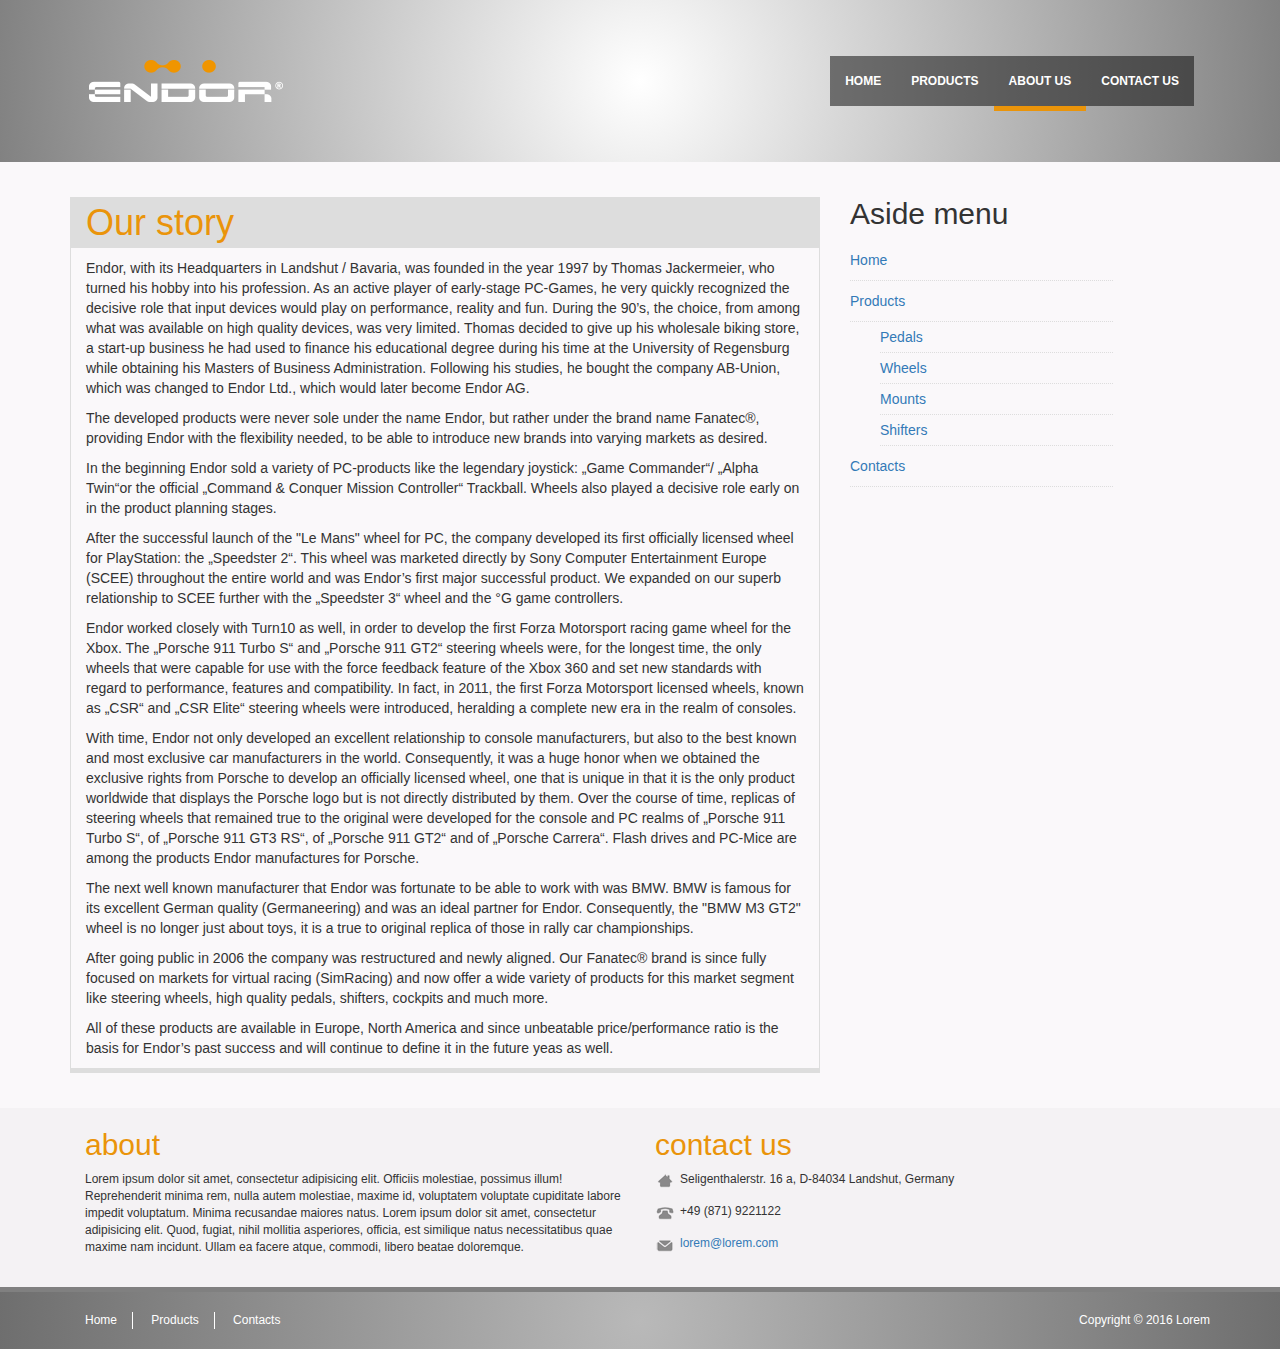
==== about.html @ a61b6174 "добавление новой вкладки "о нас"" ====
<!DOCTYPE html>
<html lang="en">
<head>
  <title>about</title>
  <meta charset="UTF-8">
  <meta http-equiv="X-UA-Compatible" content="IE=edge">
  <meta name="viewport" content="width=device-width, initial-scale=1">
  <meta name="theme-color" content="#ea940a">
  <link href="css/bootstrap.css" rel="stylesheet">
  <link href="css/slick.css" rel="stylesheet">
  <link href="css/slick-theme.css" rel="stylesheet">
  <link href="css/style.css" rel="stylesheet">
</head>
<body>
  <header class="page-header">
		<section class="page-nav">
			<nav class="navbar container">
				<div class="navbar-header">
					<button type="button" class="navbar-toggle collapsed" data-toggle="collapse" data-target="#bs-example-navbar-collapse-1" aria-expanded="false">
						<span class="sr-only">Toggle navigation</span>
						<span class="icon-bar"></span>
						<span class="icon-bar"></span>
						<span class="icon-bar"></span>
					</button>
					<a class="page-logo navbar-brand" href="index.html"><span></span></a>
				</div>
				<div class="collapse navbar-collapse" id="bs-example-navbar-collapse-1">
					<ul class="nav navbar-nav navbar-right">
						<li><a href="index.html" class="page-nav__link">Home</a></li>
						<li><a href="products.html" class="page-nav__link">Products</a></li>
						<li><a href="about.html" class="page-nav__link page-nav__link--active">About us</a></li>						
						<li><a href="contacts.html" class="page-nav__link">Contact us</a></li>
					</ul>
				</div>
			</nav>        
		</section>
  </header>
  <main class="page-main container">
  	<section class="about col-sm-8">
			<div class="about__wrapper">
				<h1 class="about__header">Our story</h1>
				<p>Endor, with its Headquarters in Landshut / Bavaria, was founded in the year 1997 by Thomas Jackermeier, who turned his hobby into his profession. As an active player of early-stage PC-Games, he very quickly recognized the decisive role that input devices would play on performance, reality and fun. During the 90’s, the choice, from among what was available on high quality devices, was very limited. Thomas decided to give up his wholesale biking store, a start-up business he had used to finance his educational degree during his time at the University of Regensburg while obtaining his Masters of Business Administration. Following his studies, he bought the company AB-Union, which was changed to Endor Ltd., which would later become Endor AG.</p>
				<p>The developed products were never sole under the name Endor, but rather under the brand name Fanatec®, providing Endor with the flexibility needed, to be able to introduce new brands into varying markets as desired.</p>
				<p>In the beginning Endor sold a variety of PC-products like the legendary joystick: „Game Commander“/ „Alpha Twin“or the official „Command & Conquer Mission Controller“ Trackball. Wheels also played a decisive role early on in the product planning stages.</p>
				<p>After the successful launch of the "Le Mans" wheel for PC, the company developed its first officially licensed wheel for PlayStation: the „Speedster 2“. This wheel was marketed directly by Sony Computer Entertainment Europe (SCEE) throughout the entire world and was Endor’s first major successful product. We expanded on our superb relationship to SCEE further with the „Speedster 3“ wheel and the °G game controllers.</p>
				<p>Endor worked closely with Turn10 as well, in order to develop the first Forza Motorsport racing game wheel for the Xbox. The „Porsche 911 Turbo S“ and „Porsche 911 GT2“ steering wheels were, for the longest time, the only wheels that were capable for use with the force feedback feature of the Xbox 360 and set new standards with regard to performance, features and compatibility. In fact, in 2011, the first Forza Motorsport licensed wheels, known as „CSR“ and „CSR Elite“ steering wheels were introduced, heralding a complete new era in the realm of consoles.</p>
				<p>With time, Endor not only developed an excellent relationship to console manufacturers, but also to the best known and most exclusive car manufacturers in the world. Consequently, it was a huge honor when we obtained the exclusive rights from Porsche to develop an officially licensed wheel, one that is unique in that it is the only product worldwide that displays the Porsche logo but is not directly distributed by them. Over the course of time, replicas of steering wheels that remained true to the original were developed for the console and PC realms of „Porsche 911 Turbo S“, of „Porsche 911 GT3 RS“, of „Porsche 911 GT2“ and of „Porsche Carrera“. Flash drives and PC-Mice are among the products Endor manufactures for Porsche.</p>
				<p>The next well known manufacturer that Endor was fortunate to be able to work with was BMW. BMW is famous for its excellent German quality (Germaneering) and was an ideal partner for Endor. Consequently, the "BMW M3 GT2" wheel is no longer just about toys, it is a true to original replica of those in rally car championships.</p>
				<p>After going public in 2006 the company was restructured and newly aligned. Our Fanatec® brand is since fully focused on markets for virtual racing (SimRacing) and now offer a wide variety of products for this market segment like steering wheels, high quality pedals, shifters, cockpits and much more.</p>
				<p>All of these products are available in Europe, North America and since   unbeatable price/performance ratio is the basis for Endor’s past success and will continue to define it in the future yeas as well.</p> 
			</div>
		</section>
		<aside class="side-menu col-sm-3 hidden-xs">
			<h2>Aside menu</h2>
			<ul>
				<li><a href="index.html">Home</a></li>
				<li>
					<a href="products.html">Products</a>
					<ul>
						<li><a href="products.html#pedals">Pedals</a></li>
						<li><a href="products.html#wheels">Wheels</a></li>
						<li><a href="products.html#mounts">Mounts</a></li>
						<li><a href="products.html#shifters">Shifters</a></li>
					</ul>
				</li>
				<li><a href="contacts.html">Contacts</a></li>
			</ul>
		</aside>
  </main>	
	<footer class="page-footer">
    <div class="page-footer__higher">
    	<div class="container">
    		<section class="page-footer__about col-sm-6">
				<h2>about</h2>
				<p>Lorem ipsum dolor sit amet, consectetur adipisicing elit. Officiis molestiae, possimus illum! Reprehenderit minima rem, nulla autem molestiae, maxime id, voluptatem voluptate cupiditate labore impedit voluptatum. Minima recusandae maiores natus. Lorem ipsum dolor sit amet, consectetur adipisicing elit. Quod, fugiat, nihil mollitia asperiores, officia, est similique natus necessitatibus quae maxime nam incidunt. Ullam ea facere atque, commodi, libero beatae doloremque.</p>
			</section>
			<section class="page-footer__contacts col-sm-6">
				<h2>contact us</h2>
				<ul>
					<li class="page-footer__address">Seligenthalerstr. 16 a, D-84034 Landshut, Germany</li>
					<li class="page-footer__phone">+49 (871) 9221122</li>
					<li class="page-footer__email"><a href="#">lorem@lorem.com</a></li>
				</ul>
			</section>
    	</div>
    </div>
    <div class="page-footer__lower">
      <div class="container">
				<ul class="page-footer__links col-sm-9">
					<li><a href="index.html">Home</a></li>
					<li><a href="products.html">Products</a></li>
					<li><a href="contacts.html">Contacts</a></li>
				</ul> 		
				<span class="page-footer__copy col-sm-3">Copyright © 2016 Lorem</span>
			</div>	
    </div>        
  </footer>
  <script src="https://ajax.googleapis.com/ajax/libs/jquery/1.11.3/jquery.min.js"></script>
  <script src="js/bootstrap.js"></script>
  <script src="js/slick.js"></script>
  <script src="js/script.js"></script>
</body>
</html>
---- css/style.css ----
.products {
  padding: 40px 0;
  min-height: 600px;
}
.products__header {
  margin: 20px 15px;
  display: inline-block;
}
@media (max-width: 767px) {
  .products__header {
    display: block;
    text-align: center;
  }
}
.products__filter {
  margin: 20px 0;
  display: inline-block;
  float: right;
}
.products__filter span {
  margin-right: 10px;
}
.products__filter button {
  padding: 5px 10px;
  outline: none;
  border: 1px solid #ddd;
  transition: all .3s;
}
.products__filter button:hover {
  background: #f6aa31;
}
@media (max-width: 767px) {
  .products__filter button {
    margin: 0;
  }
}
.products__filter .filter-active {
  background: #ea940a;
  color: #fff;
}
@media (max-width: 767px) {
  .products__filter {
    float: none;
    display: block;
    text-align: center;
  }
}
.products__container {
  transition: all .3s;
  padding: 0;
}
.products__item {
  text-align: center;
  margin-bottom: 20px;
}
.products__item:hover .products__descr {
  transform: translateY(0);
}
.products__inner {
  position: relative;
  overflow: hidden;
  border: 1px solid #ddd;
  background: #fff;
}
.products__inner img {
  width: 100%;
}
@media (max-width: 767px) {
  .products__inner img {
    width: auto;
  }
}
.products__descr {
  text-align: justify;
  padding: 5px 20px;
  position: absolute;
  top: 0;
  left: 0;
  width: 100%;
  height: 100%;
  background: rgba(0, 0, 0, 0.66);
  color: #fff;
  transform: translateY(100%);
  transition: all .3s;
}
.products__descr h2 {
  font-size: 18px;
  position: relative;
  padding-bottom: 10px;
  color: #ea940a;
}
.products__descr h2::before {
  content: '';
  display: block;
  width: 100%;
  height: 1px;
  background: #fff;
  position: absolute;
  top: 100%;
}
.products__descr p {
  font-size: 12px;
}
@media (max-width: 767px) {
  .products__descr {
    position: static;
    transform: none;
  }
}
.page-main {
  padding: 15px 0;
}
.product__header {
  margin: 0;
  background: #ddd;
  padding: 10px;
  color: #ea940a;
}
.product__wrapper {
  border: 1px solid #ddd;
  padding: 0 15px;
  background: #fff;
  border-bottom: 10px solid #ddd;
}
.product__img {
  display: block;
}
.product__img img {
  width: 100%;
}
.product__slider .slick-arrow {
  width: 80px;
  height: 100px;
}
.product__slider .slick-prev {
  left: 0;
  z-index: 1;
}
.product__slider .slick-prev::before {
  content: '';
  display: block;
  width: 21px;
  height: 21px;
  position: absolute;
  border-left: 7px solid #ea940a;
  border-top: 7px solid #ea940a;
  transform: rotate(-45deg);
}
.product__slider .slick-next {
  right: 0;
  z-index: 1;
}
.product__slider .slick-next::before {
  content: '';
  display: block;
  width: 21px;
  height: 21px;
  position: absolute;
  right: 0;
  border-right: 7px solid #ea940a;
  border-top: 7px solid #ea940a;
  transform: rotate(45deg);
}
.product__slider-nav img {
  width: 100%;
}
.product .slick-dots {
  position: absolute;
  margin-top: 10px;
}
.product .slick-dots button::before {
  content: '';
  background: grey;
  border-radius: 50%;
  width: 10px;
  height: 10px;
}
.product .slick-active button::before {
  background: #ea940a;
}
.product article {
  margin: 20px 0;
}
.product article h2 {
  border-bottom: 1px solid #ddd;
  padding: 20px 0 5px;
  font-size: 24px;
}
.product article h3 {
  padding-left: 20px;
  padding-bottom: 10px;
  position: relative;
  font-size: 20px;
}
.product article h3::before {
  content: '';
  display: block;
  width: 16px;
  height: 16px;
  border-radius: 50%;
  border: 4px solid #ea940a;
  position: absolute;
  left: -3px;
  top: 3px;
}
.product article p {
  font-size: 15px;
}
.product article ul {
  list-style: none;
  padding-left: 0;
}
.product article ul li {
  margin-bottom: 5px;
  padding-left: 20px;
  position: relative;
  font-size: 15px;
}
.product article ul li::before {
  content: '';
  display: block;
  width: 10px;
  height: 5px;
  border-left: 2px solid #ea940a;
  border-bottom: 2px solid #ea940a;
  position: absolute;
  top: 6px;
  left: 0;
  transform: rotate(-45deg);
}
.contacts__form {
  margin-bottom: 40px;
  padding: 20px 0;
}
.contacts__form input {
  margin-bottom: 20px;
  padding: 6px;
  outline: none;
  background: #f4f2f4;
  border: 1px solid #a3a2a2;
  transition: all .3s;
}
.contacts__form input[type="submit"] {
  background: #ea940a;
  color: #fff;
}
.contacts__form input[type="submit"]:hover {
  background: #f6aa31;
}
.contacts__form input[type="submit"]:focus {
  background: #f6aa31;
}
.contacts__form input:hover {
  background: #fff;
}
.contacts__form input:focus {
  background: #fff;
}
.contacts__form textarea {
  resize: vertical;
  padding: 6px;
  outline: none;
  background: #f4f2f4;
  border: 1px solid #a3a2a2;
  margin-bottom: 20px;
  transition: all .3s;
}
.contacts__form textarea:hover {
  background: #fff;
}
.contacts__form label {
  padding: 0;
  padding-right: 10px;
  text-align: right;
}
.map {
  height: 400px;
  margin-top: 40px;
  border-top: 5px solid grey;
  border-bottom: 5px solid grey;
}
/*@font-face {
  font-family: Oswald;
  src: url("font/Oswald/Oswald-Light.ttf");
}*/
*::selection {
  background: #ea940a;
  color: #fff;
}
body {
  margin: 0;
  background: #faf8fa;
}
.scrollup {
  position: fixed;
  bottom: 60px;
  right: 5px;
  width: 50px;
  height: 50px;
  border-radius: 50%;
  background: rgba(0, 0, 0, 0.33);
  border: 5px solid rgba(0, 0, 0, 0.33);
  outline: none;
  transition: all .3s;
}
.scrollup::before {
  content: '';
  display: block;
  width: 20px;
  height: 20px;
  border-left: 5px solid rgba(0, 0, 0, 0.33);
  border-top: 5px solid rgba(0, 0, 0, 0.33);
  top: 50%;
  left: 50%;
  margin-top: 6px;
  margin-left: 4px;
  transform: rotate(45deg);
}
.scrollup:hover {
  background-color: rgba(0, 0, 0, 0.4);
}
.page-header {
  padding-top: 55px;
  padding-bottom: 55px;
  background: radial-gradient(100vh, #fff, #505050);
}
.page-header .page-nav__link {
  font-size: 12px;
  color: #fff;
  text-transform: uppercase;
  font-weight: bold;
  transition: all .3s;
}
.page-header .page-nav__link:hover {
  background: #f6aa31;
}
.page-header .page-nav__link--active {
  background: transparent !important;
  box-shadow: 0 5px 0 0 #ea940a;
}
@media (max-width: 767px) {
  .page-header .page-nav__link--active {
    background: #ea940a !important;
    box-shadow: none;
  }
}
.page-header .navbar {
  margin-bottom: 0;
  padding: 0 30px;
}
.page-header .navbar-nav {
  background: rgba(0, 0, 0, 0.5);
}
.page-header .navbar-toggle {
  border: 1px solid #ea940a;
  background: #ddd;
  border-radius: 0;
}
.page-header .navbar-toggle span {
  background: #ea940a;
}
.page-header .page-logo {
  width: 200px;
  background: url(../img/page-logo.png) no-repeat center;
}
.slick-slide:focus {
  outline: none;
}
.main-slider__wrapper {
  margin-bottom: 0;
  margin-top: 40px;
  padding: 0 30px;
}
.main-slider__item {
  text-align: center;
  margin-bottom: 40px;
  position: relative;
}
.main-slider__item img {
  text-align: center;
  width: 100%;
}
.main-slider__item::before {
  content: '';
  display: block;
  width: 280px;
  height: 40px;
  position: absolute;
  bottom: 87px;
  left: 10px;
  transform: rotate(-3deg);
  box-shadow: 50px 50px 15px 50px rgba(0, 0, 0, 0.5);
}
.main-slider__item::after {
  content: '';
  display: block;
  width: 280px;
  height: 40px;
  position: absolute;
  bottom: 87px;
  right: 20px;
  transform: rotate(3deg);
  box-shadow: -50px 50px 15px 50px rgba(0, 0, 0, 0.5);
  z-index: -1;
}
.main-slider .slick-dots {
  position: absolute;
  top: 100%;
}
.main-slider .slick-dots button::before {
  content: '';
  background: grey;
  border-radius: 50%;
  width: 10px;
  height: 10px;
}
.main-slider .slick-active button::before {
  background: #000;
  width: 20px;
  height: 20px;
  margin-top: -5px;
  margin-left: -5px;
}
.main-slider .slick-prev {
  left: 50px;
  top: 45%;
  z-index: 1;
}
.main-slider .slick-prev::before {
  content: '';
  display: block;
  width: 15px;
  height: 15px;
  border-left: 5px solid #fff;
  border-top: 5px solid #fff;
  transform: rotate(-45deg);
}
.main-slider .slick-next {
  right: 45px;
  top: 45%;
  z-index: 1;
}
.main-slider .slick-next::before {
  content: '';
  display: block;
  width: 15px;
  height: 15px;
  border-right: 5px solid #fff;
  border-top: 5px solid #fff;
  transform: rotate(45deg);
}
.features__wrapper {
  padding: 40px 15px 20px;
}
.features__wrapper img {
  float: left;
  margin-right: 10px;
}
.features__item {
  padding: 0 15px;
}
.features__item h3 {
  color: #ea940a;
}
.featured-products {
  padding: 20px 0;
  background: #f4f2f4;
}
.featured-products__header {
  margin: 0 15px 20px;
}
.featured-products__item {
  background: #fff;
  color: #3b3b3b;
  margin: 0 15px;
  padding: 20px;
  border: 1px solid #ddd;
}
.featured-products__item:hover {
  color: #626062;
  text-decoration: none;
}
.featured-products__item img {
  width: 100%;
}
.featured-products .slick-dots {
  text-align: right;
}
.featured-products .slick-dots button::before {
  content: '';
  background: #fff;
  border-radius: 50%;
  width: 10px;
  height: 10px;
  box-shadow: 0 0 0 1px #1f1f1f;
}
.featured-products .slick-active button::before {
  background: #848181;
}
.page-footer {
  font-size: 12px;
}
.page-footer__higher {
  background: #f4f2f4;
  padding-bottom: 10px;
}
.page-footer__lower {
  padding: 15px 0;
  border-top: 5px solid gray;
  background: radial-gradient(100vh, #b9b9b9, #505050);
}
.page-footer h2 {
  color: #ea940a;
}
.page-footer__contacts ul {
  list-style: none;
  padding: 0;
}
.page-footer__contacts ul li {
  padding: 0;
  padding-left: 25px;
  padding-bottom: 15px;
}
.page-footer__links {
  list-style: none;
  margin: 0;
  padding: 0;
}
.page-footer__links li {
  padding: 5px 0;
  display: inline-block;
}
.page-footer__links li:not(:last-child) a {
  border-right: 1px solid #fff;
}
@media (max-width: 767px) {
  .page-footer__links li {
    display: block;
    border: none;
  }
  .page-footer__links li a {
    border: none !important;
    font-size: 16px;
  }
}
.page-footer__links a {
  display: inline-block;
  padding: 0 15px;
  color: #fff;
}
@media (max-width: 767px) {
  .page-footer__links {
    text-align: center;
  }
}
.page-footer__copy {
  float: right;
  color: #fff;
  padding: 5px 0;
  display: block;
  text-align: right;
}
@media (max-width: 767px) {
  .page-footer__copy {
    float: none;
    text-align: center;
  }
}
.page-footer__address {
  background: url(../img/contacts/address.png) no-repeat 0 0;
}
.page-footer__phone {
  background: url(../img/contacts/phone.png) no-repeat 0 0;
}
.page-footer__email {
  background: url(../img/contacts/email.png) no-repeat 0 0;
}
.side-menu ul {
  list-style: none;
  padding: 0;
}
.side-menu ul a {
  display: block;
  padding: 10px 0;
  border-bottom: 1px dotted #ddd;
}
.side-menu ul li ul li {
  padding-left: 30px;
}
.side-menu ul li ul li a {
  padding: 5px 0;
}
.about {
  margin: 20px 0;
}
.about__wrapper {
  border: 1px solid #ddd;
  border-bottom: 5px solid #ddd;
  padding: 0;
}
.about__header {
  margin: 0;
  margin-bottom: 10px;
  padding: 5px 15px;
  background: #ddd;
  color: #ea940a;
}
.about p {
  padding: 0 15px;
}
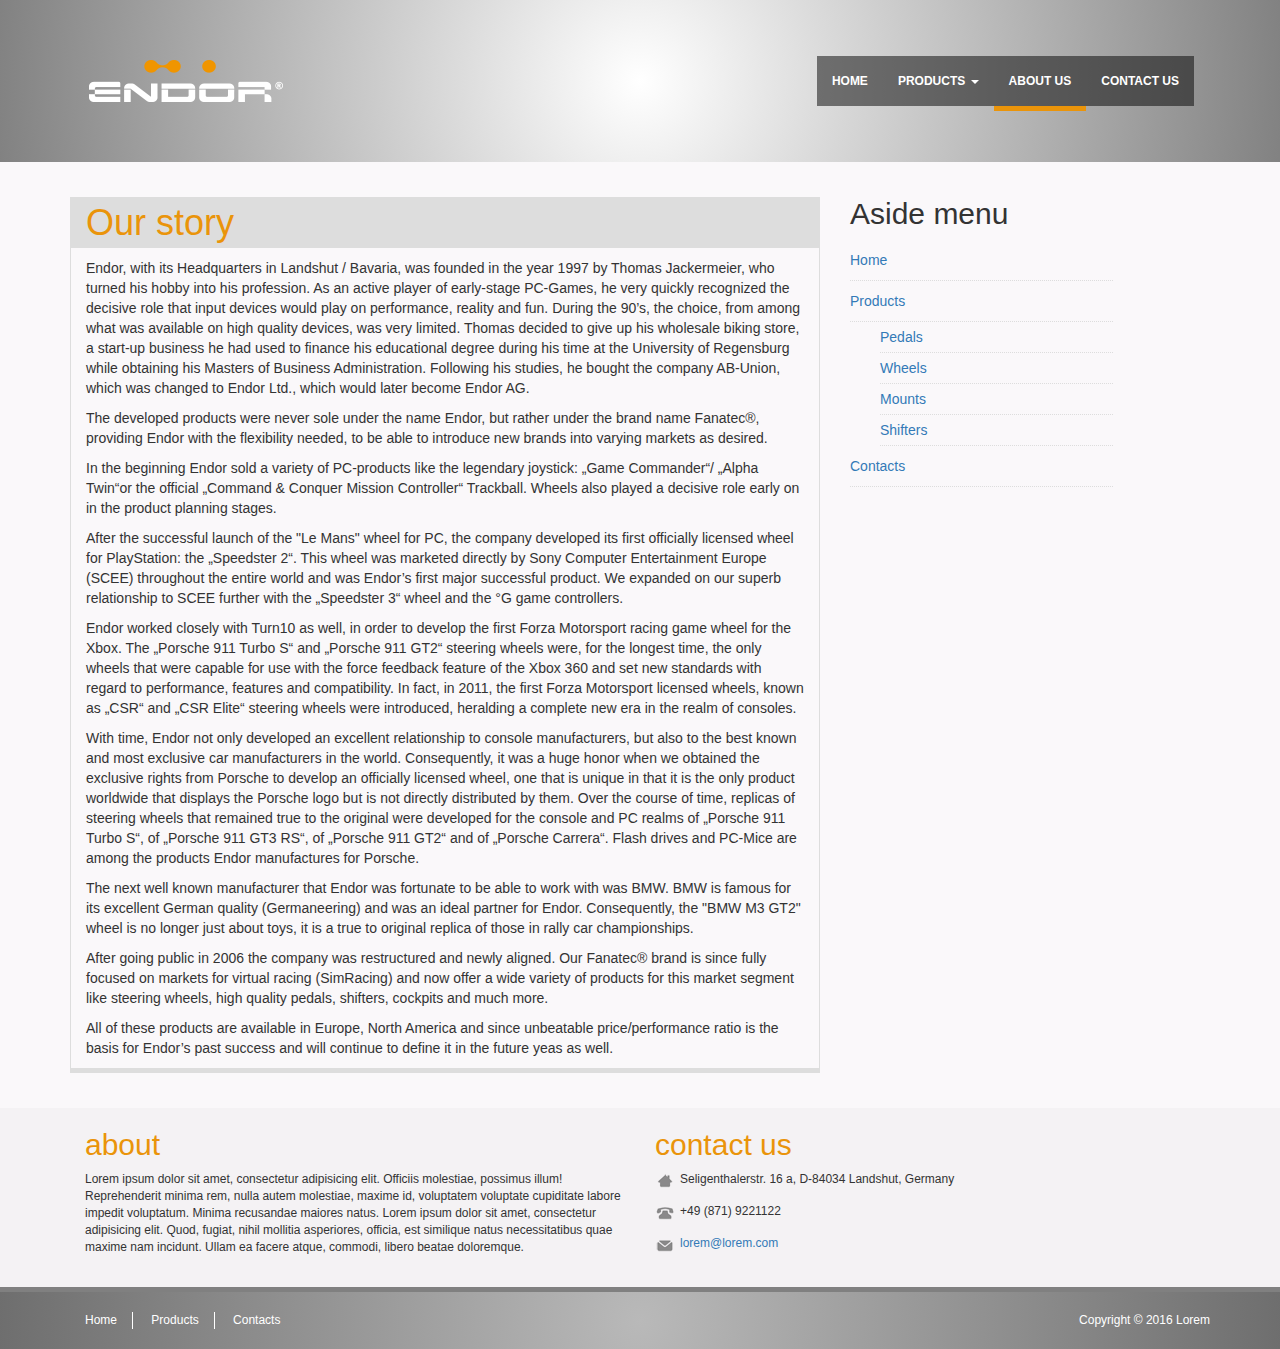
==== commit 5ab96fee: "добавление выпадающего меню на все страницы" ====
--- a/about.html
+++ b/about.html
@@ -27,7 +27,17 @@
 				<div class="collapse navbar-collapse" id="bs-example-navbar-collapse-1">
 					<ul class="nav navbar-nav navbar-right">
 						<li><a href="index.html" class="page-nav__link">Home</a></li>
-						<li><a href="products.html" class="page-nav__link">Products</a></li>
+						<li class="dropdown">
+							<a href="#" class="page-nav__link dropdown-toggle" data-toggle="dropdown" role="button" aria-haspopup="true" aria-expanded="false">products <span class="caret"></span></a>
+							<ul class="dropdown-menu">
+								<li><a href="products.html">All products</a></li>
+								<li role="separator" class="divider"></li>
+								<li><a href="products.html#pedals">Pedals</a></li>
+								<li><a href="products.html#wheel">Wheels</a></li>
+								<li><a href="products.html#mount">Mounts</a></li>
+								<li><a href="products.html#shifter">Shifters</a></li>
+							</ul>
+						</li>	
 						<li><a href="about.html" class="page-nav__link page-nav__link--active">About us</a></li>						
 						<li><a href="contacts.html" class="page-nav__link">Contact us</a></li>
 					</ul>
@@ -58,9 +68,9 @@
 					<a href="products.html">Products</a>
 					<ul>
 						<li><a href="products.html#pedals">Pedals</a></li>
-						<li><a href="products.html#wheels">Wheels</a></li>
-						<li><a href="products.html#mounts">Mounts</a></li>
-						<li><a href="products.html#shifters">Shifters</a></li>
+						<li><a href="products.html#wheel">Wheels</a></li>
+						<li><a href="products.html#mount">Mounts</a></li>
+						<li><a href="products.html#shifter">Shifters</a></li>
 					</ul>
 				</li>
 				<li><a href="contacts.html">Contacts</a></li>
--- a/css/style.css
+++ b/css/style.css
@@ -324,6 +324,18 @@
   padding-bottom: 55px;
   background: radial-gradient(100vh, #fff, #505050);
 }
+.page-header .page-nav .dropdown-menu {
+  border-radius: 0;
+  background: #ea940a;
+  padding: 0;
+}
+.page-header .page-nav .dropdown-menu a {
+  color: #fff;
+  padding: 5px 10px;
+}
+.page-header .page-nav .dropdown-menu a:hover {
+  background: #f6aa31;
+}
 .page-header .page-nav__link {
   font-size: 12px;
   color: #fff;
@@ -332,7 +344,10 @@
   transition: all .3s;
 }
 .page-header .page-nav__link:hover {
-  background: #f6aa31;
+  background: #ea940a;
+}
+.page-header .page-nav__link:focus {
+  background: #ea940a !important;
 }
 .page-header .page-nav__link--active {
   background: transparent !important;
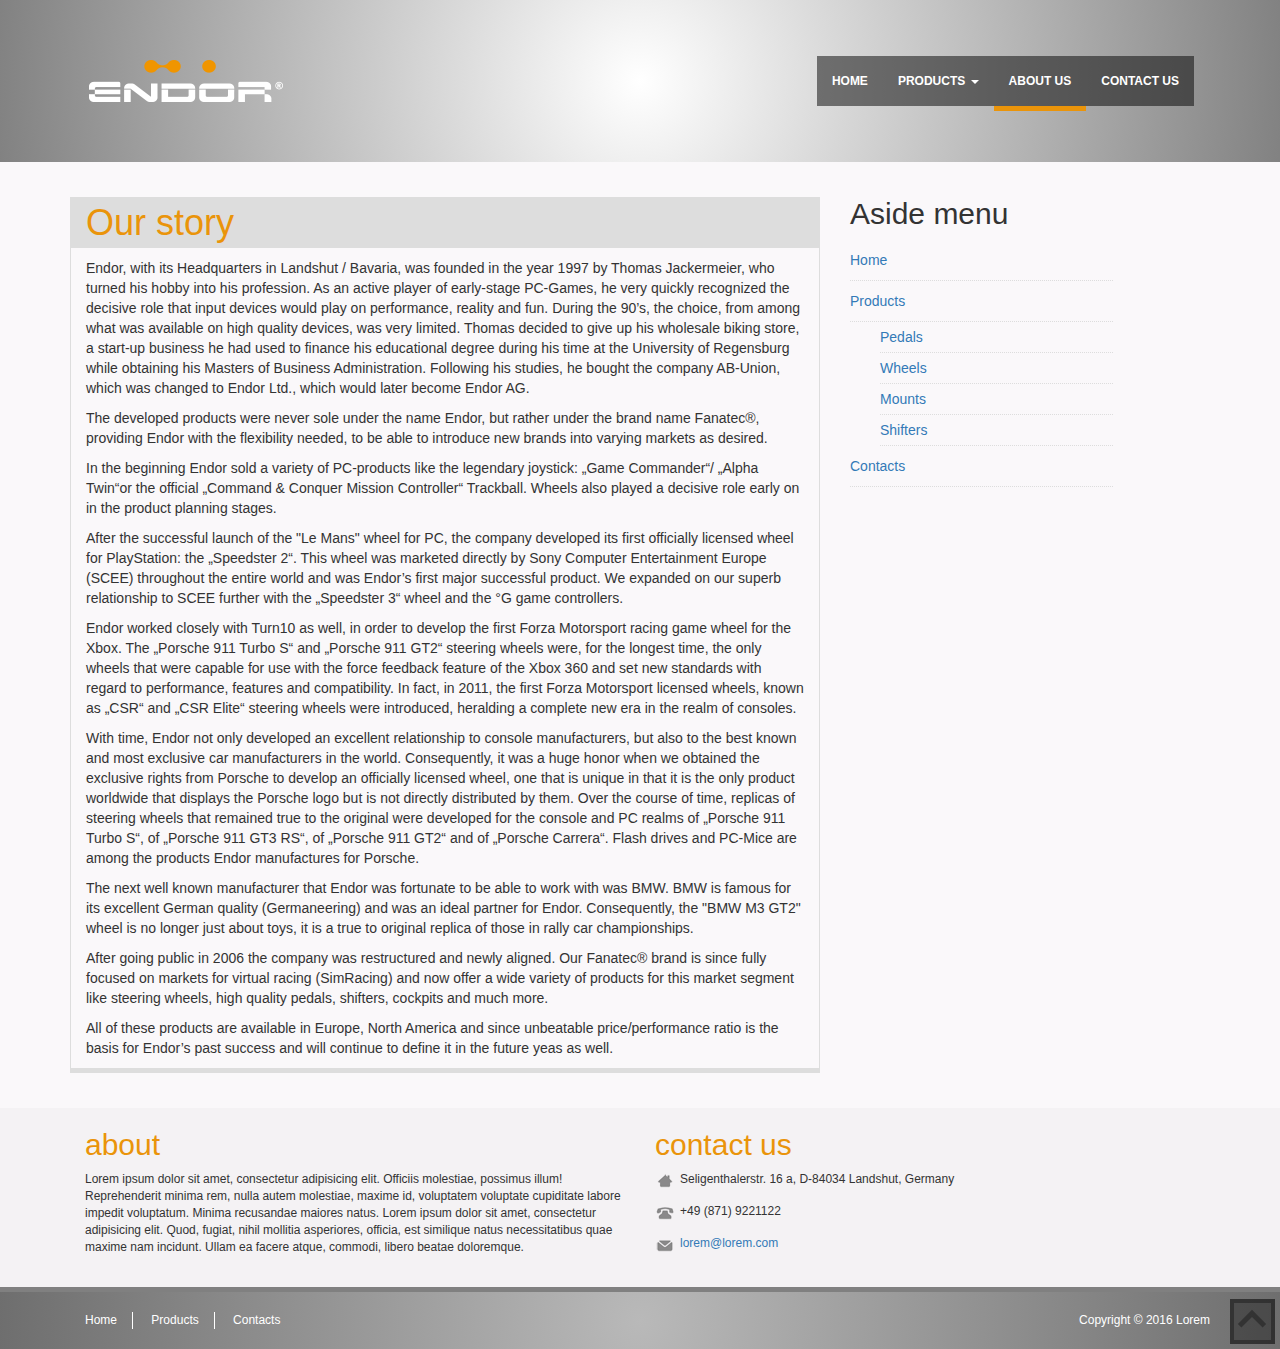
==== commit 5b26166b: "исправления" ====
--- a/about.html
+++ b/about.html
@@ -103,7 +103,8 @@
 				</ul> 		
 				<span class="page-footer__copy col-sm-3">Copyright © 2016 Lorem</span>
 			</div>	
-    </div>        
+    </div>    
+    <button class="scrollup"></button>    
   </footer>
   <script src="https://ajax.googleapis.com/ajax/libs/jquery/1.11.3/jquery.min.js"></script>
   <script src="js/bootstrap.js"></script>
--- a/css/style.css
+++ b/css/style.css
@@ -52,6 +52,7 @@
 .products__item {
   text-align: center;
   margin-bottom: 20px;
+  text-decoration: none !important;
 }
 .products__item:hover .products__descr {
   transform: translateY(0);
@@ -292,14 +293,13 @@
   background: #faf8fa;
 }
 .scrollup {
-  position: fixed;
-  bottom: 60px;
+  position: absolute;
+  bottom: 5px;
   right: 5px;
-  width: 50px;
-  height: 50px;
-  border-radius: 50%;
+  width: 45px;
+  height: 45px;
   background: rgba(0, 0, 0, 0.33);
-  border: 5px solid rgba(0, 0, 0, 0.33);
+  border: 4px solid rgba(0, 0, 0, 0.33);
   outline: none;
   transition: all .3s;
 }
@@ -312,12 +312,20 @@
   border-top: 5px solid rgba(0, 0, 0, 0.33);
   top: 50%;
   left: 50%;
-  margin-top: 6px;
-  margin-left: 4px;
+  margin-top: 5px;
+  margin-left: 2px;
   transform: rotate(45deg);
 }
 .scrollup:hover {
-  background-color: rgba(0, 0, 0, 0.4);
+  transform: rotateY(180deg);
+  background-color: rgba(0, 0, 0, 0.66);
+}
+@media (max-width: 767px) {
+  .scrollup {
+    bottom: 45px;
+    left: 50%;
+    margin-left: -22px;
+  }
 }
 .page-header {
   padding-top: 55px;
@@ -328,10 +336,11 @@
   border-radius: 0;
   background: #ea940a;
   padding: 0;
+  left: 0 !important;
 }
 .page-header .page-nav .dropdown-menu a {
   color: #fff;
-  padding: 5px 10px;
+  padding: 5px 0 5px 15px;
 }
 .page-header .page-nav .dropdown-menu a:hover {
   background: #f6aa31;
@@ -359,12 +368,22 @@
     box-shadow: none;
   }
 }
+@media (max-width: 767px) {
+  .page-header .page-nav__link {
+    background: #ea940a;
+  }
+}
 .page-header .navbar {
   margin-bottom: 0;
   padding: 0 30px;
 }
 .page-header .navbar-nav {
   background: rgba(0, 0, 0, 0.5);
+}
+@media (max-width: 767px) {
+  .page-header .navbar-nav {
+    margin-top: 40px;
+  }
 }
 .page-header .navbar-toggle {
   border: 1px solid #ea940a;
@@ -514,6 +533,7 @@
 }
 .page-footer {
   font-size: 12px;
+  position: relative;
 }
 .page-footer__higher {
   background: #f4f2f4;
@@ -577,6 +597,7 @@
 }
 @media (max-width: 767px) {
   .page-footer__copy {
+    margin-top: 50px;
     float: none;
     text-align: center;
   }
